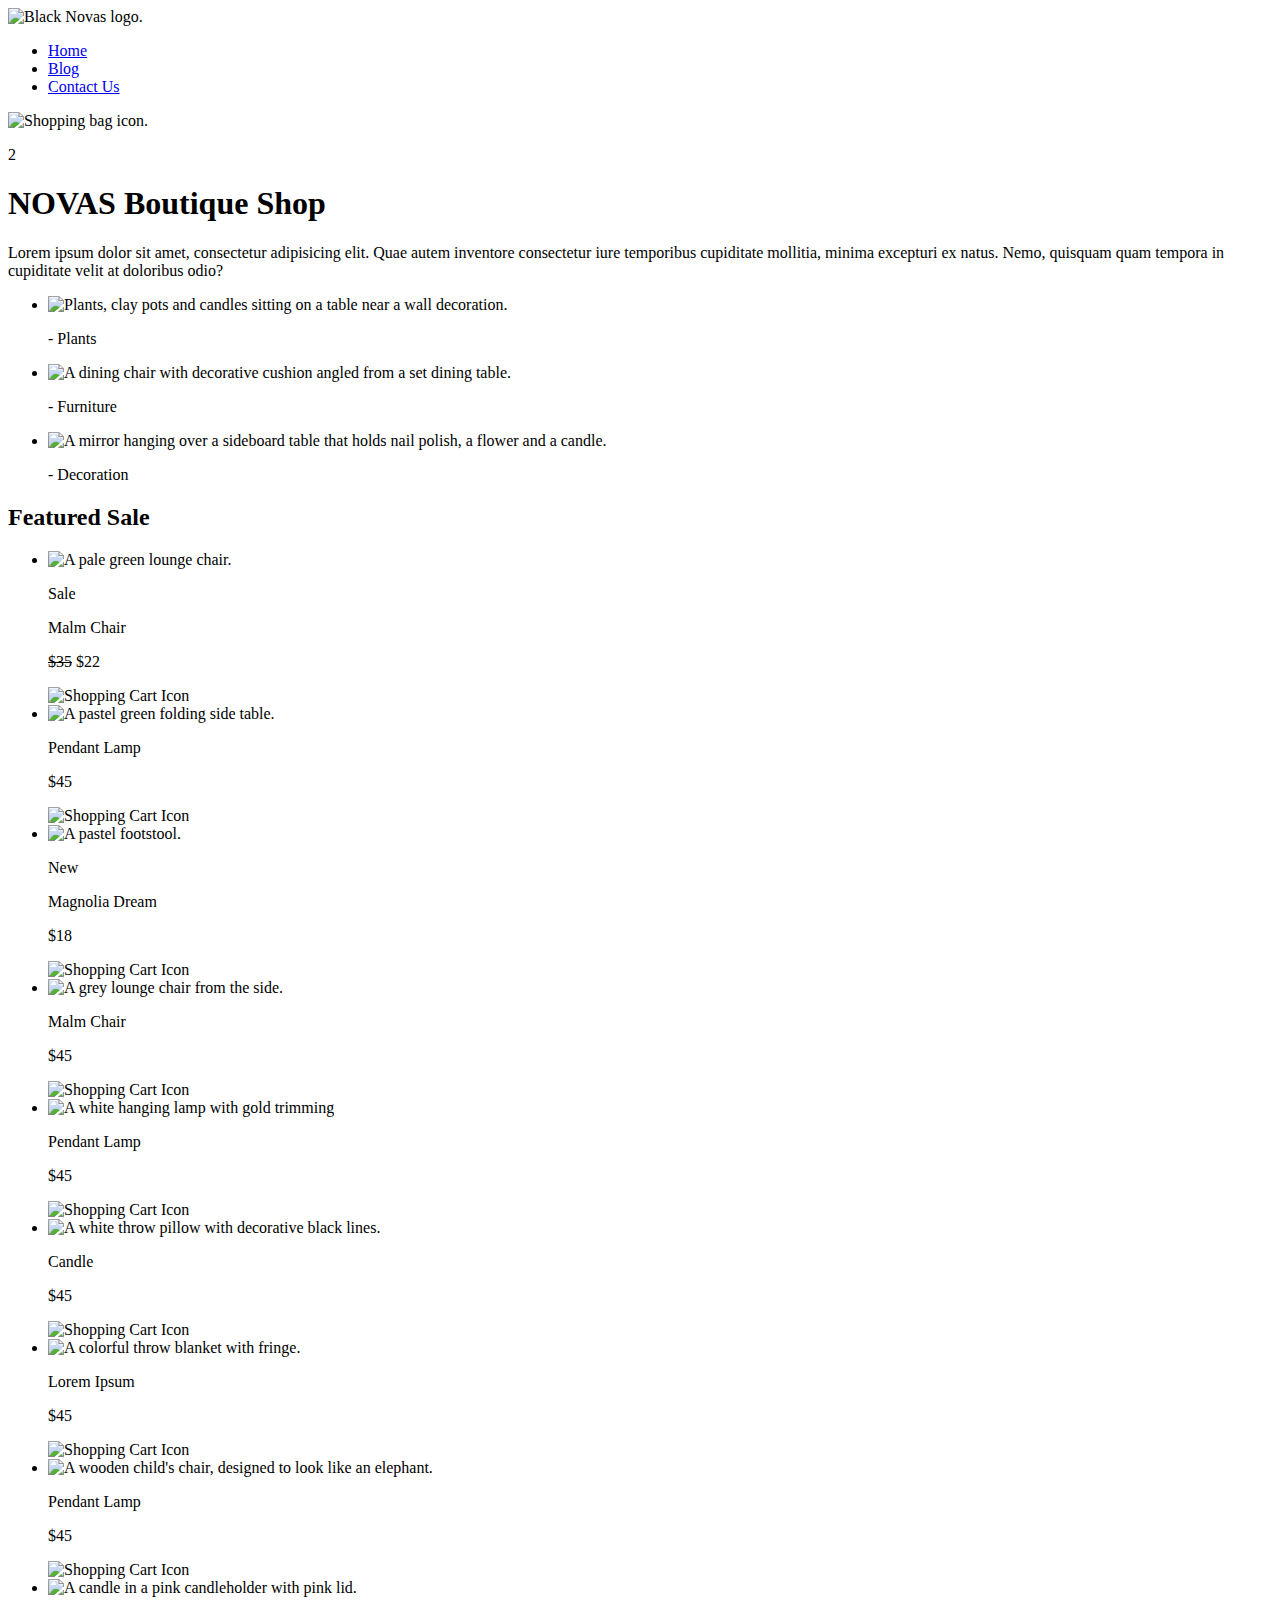
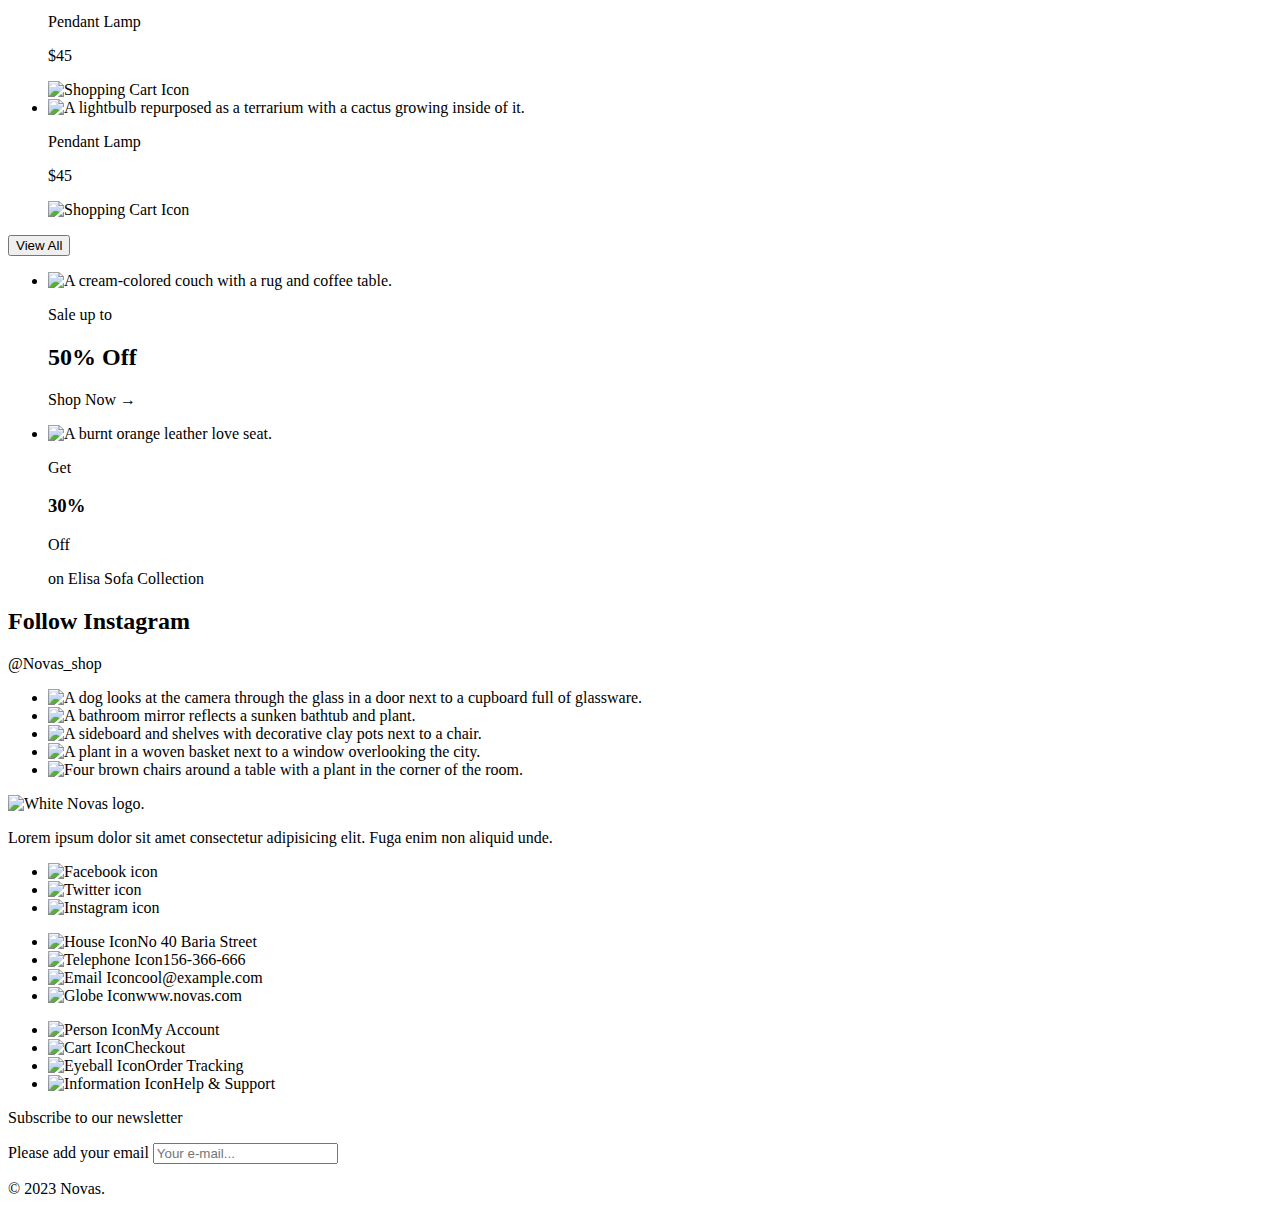
==== index.html @ 5d589e5a "added script.js" ====
<!DOCTYPE html>
<html lang="en">

<head>
    <meta charset="UTF-8">
    <meta http-equiv="X-UA-Compatible" content="IE=edge">
    <meta name="viewport" content="width=device-width, initial-scale=1.0">
    <title>NOVAS Boutique</title>
    <link rel="preconnect" href="https://fonts.googleapis.com">
    <link rel="preconnect" href="https://fonts.gstatic.com" crossorigin>
    <link href="https://fonts.googleapis.com/css2?family=Poppins:wght@400;500;700&display=swap" rel="stylesheet">
    <link rel="stylesheet" href="./styles/style.css">
</head>

<body>
    <nav>
        <div class="nav-logo">
            <img src="./novas-project/assets/logo-black.png" alt="Black Novas logo.">
        </div>
        <ul>
            <li class="partial-underline"><a href="./index.html">Home</a></li>
            <li><a href="./blog.html">Blog</a></li>
            <li><a href="./contact.html">Contact Us</a></li>
        </ul>
        <div class="nav-shopping-bag">
            <img src="./novas-project/assets/icons/shopping-cart-black-icon.png" alt="Shopping bag icon.">
            <p>2</p>
        </div>
    </nav>

    <header>
        <div class="wrapper">
            <div class="text-container">
                <h1>NOVAS Boutique Shop</h1>
                <p>Lorem ipsum dolor sit amet, consectetur adipisicing elit. Quae autem inventore consectetur iure
                    temporibus cupiditate mollitia, minima excepturi ex natus. Nemo, quisquam quam tempora in cupiditate
                    velit at doloribus odio?</p>
            </div>
        </div>
    </header>

    <main>
        <section class="vertical-items">
            <div class="wrapper">
                <ul>
                    <li class="plants"><img src="./novas-project/assets/cat-1.jpg"
                            alt="Plants, clay pots and candles sitting on a table near a wall decoration.">
                        <div class="vertical-items-text">
                            <p>- Plants</p>
                        </div>
                    </li>
                    <li class="furniture"><img src="./novas-project/assets/cat-2.jpg"
                            alt="A dining chair with decorative cushion angled from a set dining table. ">
                        <div class="vertical-items-text">
                            <p>- Furniture</p>
                        </div>
                    </li>
                    <li class="decoration"><img src="./novas-project/assets/cat-3.jpg"
                            alt="A mirror hanging over a sideboard table that holds nail polish, a flower and a candle.">
                        <div class="vertical-items-text">
                            <p>- Decoration</p>
                        </div>
                    </li>
                </ul>
            </div>
        </section>

        <section class="featured-sale">
            <div class="wrapper">
                <h2 class="featured-sale-title partial-underline">Featured Sale</h2>
                <ul>
                    <li>
                        <img src="./novas-project/assets/prod-1.jpg" alt="A pale green lounge chair.">
                        <p class="sale">Sale</p>
                        <div class="sales-description">
                            <div class="product-info-container">
                                <p>Malm Chair</p>
                                <p><s>$35</s> $22</p>
                            </div>
                            <img class="shopping-cart-container"
                                src="./novas-project/assets/icons/shopping-cart-black-icon.png"
                                alt="Shopping Cart Icon">
                        </div>
                    </li>
                    <li>
                        <img src="./novas-project/assets/prod-2.jpg" alt="A pastel green folding side table.">
                        <div class="sales-description">
                            <div class="product-info-container">
                                <p>Pendant Lamp</p>
                                <p>$45</p>
                            </div>
                            <img class="shopping-cart-container"
                                src="./novas-project/assets/icons/shopping-cart-black-icon.png"
                                alt="Shopping Cart Icon">
                        </div>
                    </li>
                    <li>
                        <img src="./novas-project/assets/prod-3.jpg" alt="A pastel footstool.">
                        <p class="new">New</p>
                        <div class="sales-description">
                            <div class="product-info-container">
                                <p>Magnolia Dream</p>
                                <p>$18</p>
                            </div>
                            <img class="shopping-cart-container"
                                src="./novas-project/assets/icons/shopping-cart-black-icon.png"
                                alt="Shopping Cart Icon">
                        </div>
                    </li>
                    <li>
                        <img src="./novas-project/assets/prod-4.jpg" alt="A grey lounge chair from the side.">
                        <div class="sales-description">
                            <div class="product-info-container">
                                <p>Malm Chair</p>
                                <p>$45</p>
                            </div>
                            <img class="shopping-cart-container"
                                src="./novas-project/assets/icons/shopping-cart-black-icon.png"
                                alt="Shopping Cart Icon">
                        </div>
                    </li>

                    <li>
                        <img src="./novas-project/assets/prod-5.jpg" alt="A white hanging lamp with gold trimming">
                        <div class="sales-description">
                            <div class="product-info-container">
                                <p>Pendant Lamp</p>
                                <p>$45</p>
                            </div>
                            <img class="shopping-cart-container"
                                src="./novas-project/assets/icons/shopping-cart-black-icon.png"
                                alt="Shopping Cart Icon">
                        </div>
                    </li>
                    <li>
                        <img src="./novas-project/assets/prod-6.jpg"
                            alt="A white throw pillow with decorative black lines.">
                        <div class="sales-description">
                            <div class="product-info-container">
                                <p>Candle</p>
                                <p>$45</p>
                            </div>
                            <img class="shopping-cart-container"
                                src="./novas-project/assets/icons/shopping-cart-black-icon.png"
                                alt="Shopping Cart Icon">
                        </div>
                    </li>
                    <li>
                        <img src="./novas-project/assets/prod-7.jpg" alt="A colorful throw blanket with fringe.">
                        <div class="sales-description">
                            <div class="product-info-container">
                                <p>Lorem Ipsum</p>
                                <p>$45</p>
                            </div>
                            <img class="shopping-cart-container"
                                src="./novas-project/assets/icons/shopping-cart-black-icon.png"
                                alt="Shopping Cart Icon">
                        </div>
                    </li>
                    <li>
                        <img src="./novas-project/assets/prod-8.jpg"
                            alt="A wooden child's chair, designed to look like an elephant.">
                        <div class="sales-description">
                            <div class="product-info-container">
                                <p>Pendant Lamp</p>
                                <p>$45</p>
                            </div>
                            <img class="shopping-cart-container"
                                src="./novas-project/assets/icons/shopping-cart-black-icon.png"
                                alt="Shopping Cart Icon">
                        </div>
                    </li>
                    <li>
                        <img src="./novas-project/assets/prod-9.jpg"
                            alt="A candle in a pink candleholder with pink lid.">
                        <div class="sales-description">
                            <div class="product-info-container">
                                <p>Pendant Lamp</p>
                                <p>$45</p>
                            </div>
                            <img class="shopping-cart-container"
                                src="./novas-project/assets/icons/shopping-cart-black-icon.png"
                                alt="Shopping Cart Icon">
                        </div>
                    </li>
                    <li>
                        <img src="./novas-project/assets/prod-10.jpg"
                            alt="A lightbulb repurposed as a terrarium with a cactus growing inside of it.">
                        <div class="sales-description">
                            <div class="product-info-container">
                                <p>Pendant Lamp</p>
                                <p>$45</p>
                            </div>
                            <img class="shopping-cart-container"
                                src="./novas-project/assets/icons/shopping-cart-black-icon.png"
                                alt="Shopping Cart Icon">
                        </div>
                    </li>
                </ul>
            </div>
        </section>

        <span>
            <button>View All</button>
        </span>

        <section class="couches">
            <div class="wrapper">
                <ul>
                    <li><img src="./novas-project/assets/vert1.jpg"
                            alt="A cream-colored couch with a rug and coffee table.">
                        <p class="sale-up-to">Sale up to</p>
                        <h2 class="fifty-percent-off">50% Off</h2>
                        <p class="shop-now">Shop Now →</p>
                    </li>
                    <li><img src="./novas-project/assets/vert2.jpg" alt="A burnt orange leather love seat.">
                        <div class="leather-loveseat">
                            <p class="get">Get</p>
                            <h3 class="thirty-percent">30%</h3>
                            <p class="off">Off</p>
                            <p class="on-elisa">on Elisa Sofa Collection</p>
                        </div>
                    </li>
                </ul>
            </div>
        </section>

        <section class="instagram">
            <div class="wrapper">
                <h2 class="index-h2">Follow Instagram</h2>
                <p class="index-p">@Novas_shop</p>
                <ul>
                    <li><img src="./novas-project/assets/ig4.jpg"
                            alt="A dog looks at the camera through the glass in a door next to a cupboard full of glassware.">
                    </li>
                    <li><img src="./novas-project/assets/ig1.jpg"
                            alt="A bathroom mirror reflects a sunken bathtub and plant."></li>
                    <li><img src="./novas-project/assets/ig2.jpg"
                            alt="A sideboard and shelves with decorative clay pots next to a chair."></li>
                    <li><img src="./novas-project/assets/ig3.jpg"
                            alt="A plant in a woven basket next to a window overlooking the city."></li>
                    <li><img src="./novas-project/assets/ig5.jpg"
                            alt="Four brown chairs around a table with a plant in the corner of the room."></li>
                </ul>
            </div>
        </section>
    </main>

    <footer>
        <section class="slogan">
            <div class="logo">
                <img src="./novas-project/assets/logo-white.png" alt="White Novas logo.">
            </div>
            <p class="text-container">Lorem ipsum dolor sit amet consectetur adipisicing elit. Fuga enim non aliquid
                unde.
            </p>
            <ul>
                <li><img src="./novas-project/assets/icons/facebook.svg" alt="Facebook icon"></li>
                <li><img src="./novas-project/assets/icons/twitter.svg" alt="Twitter icon"></li>
                <li><img src="./novas-project/assets/icons/instagram.svg" alt="Instagram icon"></li>
            </ul>

        </section>

        <section class="contact-info">
            <ul>
                <li><img src="./novas-project/assets/icons/address.svg" alt="House Icon">No 40 Baria Street</li>
                <li><img src="./novas-project/assets/icons/telephone.svg" alt="Telephone Icon">156-366-666</li>
                <li><img src="./novas-project/assets/icons/email.svg" alt="Email Icon">cool@example.com</li>
                <li><img src="./novas-project/assets/icons/globe.svg" alt="Globe Icon">www.novas.com</li>
            </ul>
        </section>

        <section class="profile">
            <ul>
                <li><img src="./novas-project/assets/icons/user.svg" alt="Person Icon">My Account</li>
                <li><img src="./novas-project/assets/icons/checkout.svg" alt="Cart Icon">Checkout</li>
                <li><img src="./novas-project/assets/icons/tracking.svg" alt="Eyeball Icon">Order Tracking</li>
                <li><img src="./novas-project/assets/icons/support.svg" alt="Information Icon">Help & Support</li>
            </ul>

        </section>
        <section class="newsletter">
            <p>Subscribe to our newsletter</p>
            <form action="#" name="email-submission">

                <label for="email" class="sr-only">Please add your email</label>
                <input type="email" placeholder="Your e-mail..." id="email">

            </form>
            <p>&copy; 2023 Novas.</p>
        </section>
    </footer>
    <script src="script.js"></script>
</body>

</html>
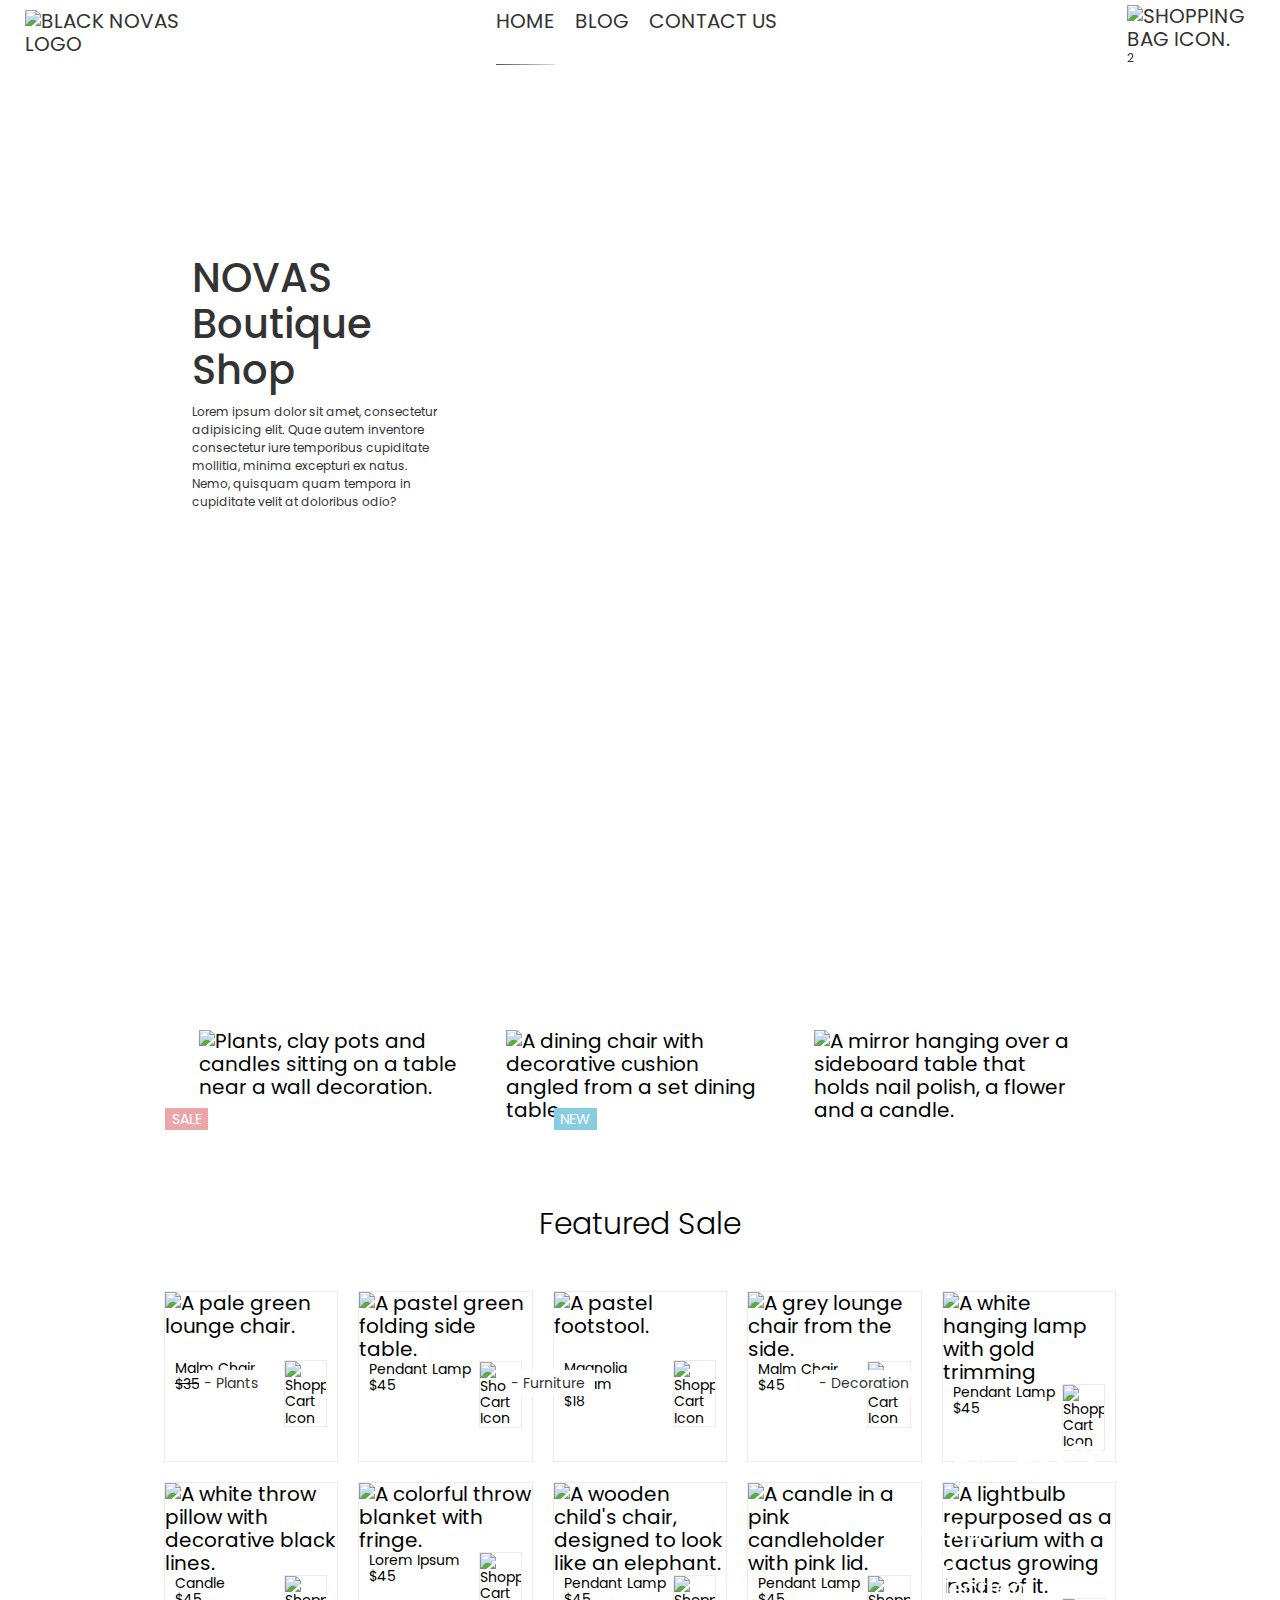
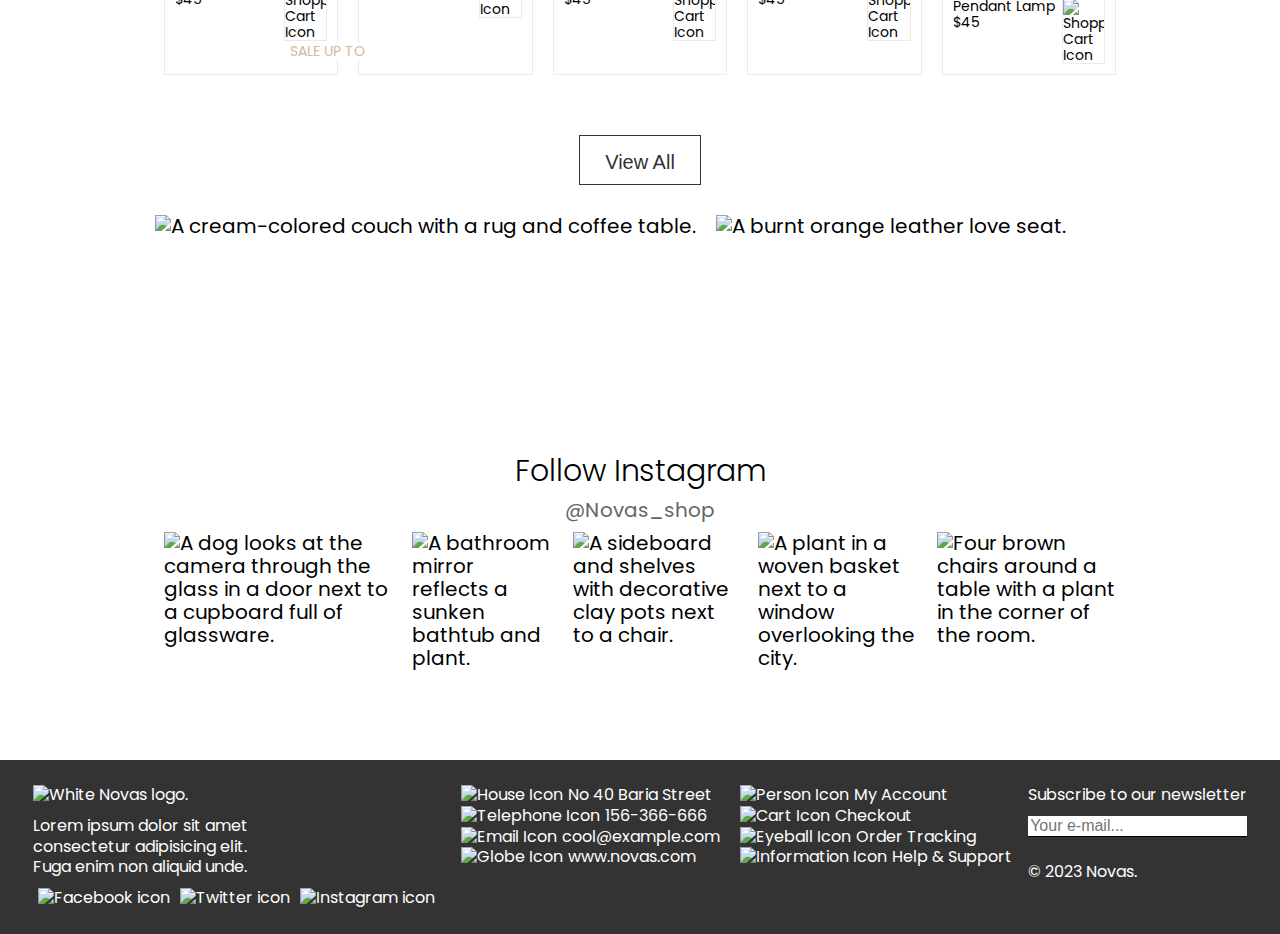
==== commit 59085ccd: "Trying to fix hamburger menu media query & add JS functionality" ====
--- a/index.html
+++ b/index.html
@@ -15,16 +15,24 @@
 <body>
     <nav>
         <div class="nav-logo">
-            <img src="./novas-project/assets/logo-black.png" alt="Black Novas logo.">
+            <img src="./novas-project/assets/logo-black.png" alt="Black Novas logo">
         </div>
+
+        <input type="checkbox" class="hamburger" id="hamburger">
+        <label for="hamburger" class="hamburger-label">
+            <img src="./novas-project/assets/icons/icons8-menu-rounded-32.png" alt="Hamburger Menu Image">
+        </label>
+
         <ul>
             <li class="partial-underline"><a href="./index.html">Home</a></li>
             <li><a href="./blog.html">Blog</a></li>
             <li><a href="./contact.html">Contact Us</a></li>
         </ul>
         <div class="nav-shopping-bag">
-            <img src="./novas-project/assets/icons/shopping-cart-black-icon.png" alt="Shopping bag icon.">
-            <p>2</p>
+            <div class="wrapper">
+                <img src="./novas-project/assets/icons/shopping-cart-black-icon.png" alt="Shopping bag icon.">
+                <p>2</p>
+            </div>
         </div>
     </nav>
 
--- a/styles/style.css
+++ b/styles/style.css
@@ -0,0 +1,824 @@
+html {
+  line-height: 1.15;
+  -ms-text-size-adjust: 100%;
+  -webkit-text-size-adjust: 100%;
+}
+
+body {
+  margin: 0;
+}
+
+article, aside, footer, header, nav, section {
+  display: block;
+}
+
+h1 {
+  font-size: 2em;
+  margin: 0.67em 0;
+}
+
+figcaption, figure, main {
+  display: block;
+}
+
+figure {
+  margin: 1em 40px;
+}
+
+hr {
+  -webkit-box-sizing: content-box;
+          box-sizing: content-box;
+  height: 0;
+  overflow: visible;
+}
+
+pre {
+  font-family: monospace, monospace;
+  font-size: 1em;
+}
+
+a {
+  background-color: transparent;
+  -webkit-text-decoration-skip: objects;
+}
+
+abbr[title] {
+  border-bottom: none;
+  text-decoration: underline;
+  -webkit-text-decoration: underline dotted;
+          text-decoration: underline dotted;
+}
+
+b, strong {
+  font-weight: inherit;
+}
+
+b, strong {
+  font-weight: bolder;
+}
+
+code, kbd, samp {
+  font-family: monospace, monospace;
+  font-size: 1em;
+}
+
+dfn {
+  font-style: italic;
+}
+
+mark {
+  background-color: #ff0;
+  color: #000;
+}
+
+small {
+  font-size: 80%;
+}
+
+sub, sup {
+  font-size: 75%;
+  line-height: 0;
+  position: relative;
+  vertical-align: baseline;
+}
+
+sub {
+  bottom: -0.25em;
+}
+
+sup {
+  top: -0.5em;
+}
+
+audio, video {
+  display: inline-block;
+}
+
+audio:not([controls]) {
+  display: none;
+  height: 0;
+}
+
+img {
+  border-style: none;
+}
+
+svg:not(:root) {
+  overflow: hidden;
+}
+
+button, input, optgroup, select, textarea {
+  font-family: sans-serif;
+  font-size: 100%;
+  line-height: 1.15;
+  margin: 0;
+}
+
+button, input {
+  overflow: visible;
+}
+
+button, select {
+  text-transform: none;
+}
+
+button, html [type=button], [type=reset], [type=submit] {
+  -webkit-appearance: button;
+}
+
+button::-moz-focus-inner, [type=button]::-moz-focus-inner, [type=reset]::-moz-focus-inner, [type=submit]::-moz-focus-inner {
+  border-style: none;
+  padding: 0;
+}
+
+button:-moz-focusring, [type=button]:-moz-focusring, [type=reset]:-moz-focusring, [type=submit]:-moz-focusring {
+  outline: 1px dotted ButtonText;
+}
+
+fieldset {
+  padding: 0.35em 0.75em 0.625em;
+}
+
+legend {
+  -webkit-box-sizing: border-box;
+          box-sizing: border-box;
+  color: inherit;
+  display: table;
+  max-width: 100%;
+  padding: 0;
+  white-space: normal;
+}
+
+progress {
+  display: inline-block;
+  vertical-align: baseline;
+}
+
+textarea {
+  overflow: auto;
+}
+
+[type=checkbox], [type=radio] {
+  -webkit-box-sizing: border-box;
+          box-sizing: border-box;
+  padding: 0;
+}
+
+[type=number]::-webkit-inner-spin-button, [type=number]::-webkit-outer-spin-button {
+  height: auto;
+}
+
+[type=search] {
+  -webkit-appearance: textfield;
+  outline-offset: -2px;
+}
+
+[type=search]::-webkit-search-cancel-button, [type=search]::-webkit-search-decoration {
+  -webkit-appearance: none;
+}
+
+::-webkit-file-upload-button {
+  -webkit-appearance: button;
+  font: inherit;
+}
+
+details, menu {
+  display: block;
+}
+
+summary {
+  display: list-item;
+}
+
+canvas {
+  display: inline-block;
+}
+
+template {
+  display: none;
+}
+
+[hidden] {
+  display: none;
+}
+
+html {
+  -webkit-box-sizing: border-box;
+          box-sizing: border-box;
+}
+
+*, *:before, *:after {
+  -webkit-box-sizing: inherit;
+          box-sizing: inherit;
+}
+
+.sr-only {
+  position: absolute;
+  width: 1px;
+  height: 1px;
+  margin: -1px;
+  border: 0;
+  padding: 0;
+  white-space: nowrap;
+  -webkit-clip-path: inset(100%);
+          clip-path: inset(100%);
+  clip: rect(0 0 0 0);
+  overflow: hidden;
+}
+
+/*stripping the default styles*/
+h1, h2, h3, h4, h5, h6, p, ul, a {
+  margin: 0;
+  padding: 0;
+}
+
+ul {
+  list-style: none;
+}
+
+.wrapper {
+  max-width: 1200px;
+  width: 90%;
+  margin: 0 auto;
+}
+
+.contact-wrapper {
+  max-width: 1200px;
+  width: 50%;
+  margin: 0 auto;
+}
+
+/*for responsive design, making sure image is never larger than parent element*/
+img {
+  max-width: 100%;
+  height: auto;
+}
+
+/* From Style Guide:
+
+Heading Text = Poppins Medium 500
+
+Body Text = Poppins Regular 400
+
+50% Off = Poppins Bold 700
+*/
+html {
+  font-family: "Poppins", sans-serif;
+  font-size: 125%;
+}
+
+nav,
+main {
+  background: #fff;
+}
+
+footer {
+  background: #333;
+}
+
+/* Contact Page Styles*/
+.contact-header {
+  background: url(../novas-project/assets/contact-us.jpg);
+  height: 35vh;
+  background-repeat: no-repeat;
+  background-size: 100%;
+  max-width: 100%;
+}
+
+.header-text-container {
+  height: 200px;
+  display: -webkit-box;
+  display: -ms-flexbox;
+  display: flex;
+  -webkit-box-pack: left;
+      -ms-flex-pack: left;
+          justify-content: left;
+  -webkit-box-align: center;
+      -ms-flex-align: center;
+          align-items: center;
+}
+
+/* Contact Page Form*/
+.contact-submission {
+  display: -webkit-box;
+  display: -ms-flexbox;
+  display: flex;
+  -webkit-box-orient: vertical;
+  -webkit-box-direction: normal;
+      -ms-flex-direction: column;
+          flex-direction: column;
+  text-align: left;
+  max-width: 500px;
+  margin: 100px 0 100px 0;
+}
+.contact-submission input {
+  border: none;
+  border-bottom: 1px solid #333;
+  margin-top: 10px;
+  display: block;
+  width: 100%;
+}
+.contact-submission fieldset {
+  border: none;
+  padding: 0;
+}
+.contact-submission textarea {
+  border: none;
+  border-bottom: 1px solid #333;
+  margin-top: 10px;
+  width: 500px;
+}
+.contact-submission button {
+  border: 1px solid #333;
+  width: 100px;
+  margin-top: 30px;
+  padding: 10px 20px 10px 20px;
+  color: #333;
+}
+
+/*HEADER STYLES*/
+header {
+  background: url(../novas-project/assets/home.jpg);
+  height: 100vh;
+  background-repeat: no-repeat;
+  background-size: cover;
+  position: relative;
+}
+header .text-container {
+  display: -webkit-box;
+  display: -ms-flexbox;
+  display: flex;
+  -webkit-box-orient: vertical;
+  -webkit-box-direction: normal;
+      -ms-flex-direction: column;
+          flex-direction: column;
+  -webkit-box-pack: left;
+      -ms-flex-pack: left;
+          justify-content: left;
+  height: 250px;
+  width: 250px;
+  position: absolute;
+  top: 20%;
+  left: 15%;
+  color: #333;
+}
+header p {
+  margin-top: 10px;
+}
+
+nav {
+  text-transform: uppercase;
+  display: -webkit-box;
+  display: -ms-flexbox;
+  display: flex;
+  margin: 0px;
+  -webkit-box-pack: justify;
+      -ms-flex-pack: justify;
+          justify-content: space-between;
+  color: #333;
+}
+nav .partial-underline {
+  border-bottom: 1px solid #333;
+  border-image-source: linear-gradient(to right, #333, white);
+  border-image-slice: 10;
+}
+nav .nav-logo {
+  margin: 10px 0 10px 25px;
+}
+nav .nav-shopping-bag {
+  height: 100%;
+  margin: 5px 0 10px 25px;
+  display: -webkit-box;
+  display: -ms-flexbox;
+  display: flex;
+}
+nav .nav-shopping-bag p {
+  font-size: 12px;
+  color: #333;
+}
+nav .hamburger,
+nav .hamburger-label {
+  display: none;
+}
+
+nav ul {
+  display: -webkit-box;
+  display: -ms-flexbox;
+  display: flex;
+  -webkit-box-pack: center;
+      -ms-flex-pack: center;
+          justify-content: center;
+  width: 100%;
+  margin: 10px 0 10px 0;
+}
+nav ul li {
+  margin: 0 10px;
+  /*display: flex;
+  justify-content: space-between;*/
+}
+nav ul a {
+  text-decoration: none;
+  color: #333;
+  /*hover:
+  focus: FIGURE OUT how to properly use these**/
+}
+
+h1 {
+  text-align: left;
+  font-weight: 500;
+  width: 100%;
+}
+
+header h2 {
+  text-align: center;
+  font-weight: 400;
+}
+
+header p {
+  text-align: left;
+  font-size: 12px;
+  line-height: 1.5;
+}
+
+.featured-sale-title {
+  text-align: center;
+  font-weight: 300;
+  margin: 25px 0 40px 0;
+}
+.featured-sale-title h2 {
+  border-bottom: 2px solid #333; /*why no work?*/
+}
+
+.index-h2 {
+  text-align: center;
+  font-weight: 300;
+  margin: 10px;
+}
+
+.index-p {
+  text-align: center;
+  color: #666;
+}
+
+.vertical-items {
+  display: -webkit-box;
+  display: -ms-flexbox;
+  display: flex;
+  -ms-flex-wrap: wrap;
+      flex-wrap: wrap;
+  margin-left: 10%;
+  margin-right: 10%;
+  margin-top: 25px;
+  margin-bottom: 0;
+  position: relative;
+}
+.vertical-items .vertical-items-text {
+  background-color: white;
+  color: #333;
+  position: absolute;
+  top: 370px;
+  padding: 5px 10px 5px 5px;
+  font-size: 14px;
+}
+.vertical-items ul {
+  display: -webkit-box;
+  display: -ms-flexbox;
+  display: flex;
+  max-width: 100%;
+}
+.vertical-items ul li {
+  margin: 10px;
+  width: 33.3333333333%;
+  padding: 20px 10px 0;
+}
+
+.featured-sale {
+  display: -webkit-box;
+  display: -ms-flexbox;
+  display: flex;
+  -webkit-box-pack: center;
+      -ms-flex-pack: center;
+          justify-content: center;
+  margin: 50px 100px;
+}
+.featured-sale ul {
+  display: -webkit-box;
+  display: -ms-flexbox;
+  display: flex;
+  -ms-flex-wrap: wrap;
+      flex-wrap: wrap;
+}
+.featured-sale ul li {
+  width: calc(20% - 1rem);
+  margin: 0.5rem;
+  border: 1px solid rgb(240, 233, 233);
+}
+
+.sale,
+.new {
+  text-transform: uppercase;
+  color: white;
+  font-size: 14px;
+  position: relative;
+  top: -230px;
+  width: 25%;
+  text-align: center;
+  padding: 3px 0 3px 0;
+}
+
+.sale {
+  background: #eba6aa;
+}
+
+.new {
+  background: #88cce2;
+}
+
+.sales-description {
+  display: -webkit-box;
+  display: -ms-flexbox;
+  display: flex;
+  font-size: 14px;
+  -webkit-box-pack: justify;
+      -ms-flex-pack: justify;
+          justify-content: space-between;
+}
+
+.product-info-container {
+  margin-left: 10px;
+}
+
+.shopping-cart-container {
+  width: 25%;
+  height: 25%;
+  border: 1px solid rgb(240, 233, 233);
+  margin: 0 10px 10px 0;
+}
+
+span {
+  display: -webkit-box;
+  display: -ms-flexbox;
+  display: flex;
+  -webkit-box-pack: center;
+      -ms-flex-pack: center;
+          justify-content: center;
+}
+
+button {
+  background: white;
+  color: #333;
+  border: 1px solid #333;
+  padding: 15px 25px 10px 25px;
+  text-align: center;
+}
+
+.couches {
+  display: -webkit-box;
+  display: -ms-flexbox;
+  display: flex;
+  -webkit-box-pack: center;
+      -ms-flex-pack: center;
+          justify-content: center;
+  margin: 20px 90px;
+}
+.couches ul {
+  display: -webkit-box;
+  display: -ms-flexbox;
+  display: flex;
+}
+.couches ul li {
+  height: 100%;
+  margin: 10px;
+}
+
+.sale-up-to {
+  position: relative;
+  top: -195px;
+  left: 125px;
+  text-transform: uppercase;
+  background: white;
+  color: #d7b89c;
+  width: 100px;
+  padding: 0 10px 0 10px;
+  font-size: 14px;
+}
+
+.fifty-percent-off {
+  position: relative;
+  top: -195px;
+  left: 70px;
+  text-transform: uppercase;
+  color: white;
+  margin-top: 10px;
+  font-size: 50px;
+}
+
+.shop-now {
+  position: relative;
+  top: -195px;
+  left: 125px;
+  color: white;
+  margin-top: 50px;
+}
+
+.leather-loveseat {
+  position: relative;
+  border: 10px solid white;
+  background-color: palevioletred;
+  width: 100%;
+  display: block;
+  clear: right;
+  border-radius: 5px;
+}
+.leather-loveseat .get {
+  position: absolute;
+  color: white;
+  font-size: 25px;
+  left: 220px;
+  top: -400px;
+}
+.leather-loveseat .thirty-percent {
+  position: absolute;
+  color: white;
+  font-size: 50px;
+  left: 280px;
+  top: -415px;
+}
+.leather-loveseat .off {
+  position: absolute;
+  color: white;
+  font-size: 25px;
+  left: 400px;
+  top: -400px;
+}
+.leather-loveseat .on-elisa {
+  position: absolute;
+  color: white;
+  font-size: 25px;
+  left: 175px;
+  top: -330px;
+}
+
+.text-border {
+  border: 2px white;
+  height: 100px;
+  width: 125px;
+}
+
+.instagram {
+  display: -webkit-box;
+  display: -ms-flexbox;
+  display: flex;
+  margin: 40px 100px 80px;
+}
+.instagram ul {
+  display: -webkit-box;
+  display: -ms-flexbox;
+  display: flex;
+}
+.instagram ul li {
+  margin: 10px;
+}
+
+/* Footer Styles*/
+footer {
+  display: -webkit-box;
+  display: -ms-flexbox;
+  display: flex;
+  color: white;
+  font-size: 16px;
+  background: #333;
+  -ms-flex-pack: distribute;
+      justify-content: space-around;
+  padding: 25px;
+  line-height: 1.3;
+}
+footer .text-container {
+  -webkit-box-pack: left;
+      -ms-flex-pack: left;
+          justify-content: left;
+  width: 250px;
+  margin: 10px 0 10px 0;
+  /*width: calc(25%);*/
+}
+footer img {
+  height: 20px;
+  width: 20px;
+  margin: 0 5px 0 5px;
+}
+footer .slogan ul {
+  display: -webkit-box;
+  display: -ms-flexbox;
+  display: flex;
+  -webkit-box-pack: start;
+      -ms-flex-pack: start;
+          justify-content: flex-start;
+}
+footer .logo img {
+  width: calc(25% + 50px);
+  height: 100%;
+  margin: 0;
+}
+
+input {
+  border: none;
+  border-bottom: 1px solid black;
+  margin: 10px 0 25px 0;
+  display: block;
+  width: 100%;
+  -webkit-appearance: none;
+     -moz-appearance: none;
+          appearance: none;
+  pointer-events: none;
+}
+
+/*.email-submission {
+    fieldset {
+        border: none;
+        padding: 0;
+    }
+
+    input {
+        border: none;
+        border-bottom: 1px solid black;
+        margin-top: 10px;
+        display: block;
+        width: 100%;
+    }
+}*/
+/*.newsletter {
+    input {
+        border: none;
+        border-bottom: 1px solid black;
+        margin-top: 10px;
+        display: block;
+        width: 100%;
+    }
+
+    fieldset {
+        border: none;
+        padding: 0;
+    }
+}*/
+/* Media Queries*/
+@media (max-width: 600px) {
+  nav ul {
+    display: none;
+  }
+  nav .nav-shopping-bag {
+    display: none;
+  }
+  nav .hamburger-label {
+    display: block;
+  }
+  nav .hamburger:checked ~ ul {
+    display: block;
+  }
+}
+/*input[type="checkbox"] {
+        display: block;
+    }
+
+
+/*input[type="checkbox"] {
+    /*appearance: none;*/
+/*width: 60px;
+height: 60px;
+min-width: 60px;
+min-height: 60px;
+cursor: pointer;
+/*background: url(/novas-project/assets/icons/icons8-menu-rounded-32.png) center / cover no-repeat*/
+@media (max-width: 600px) {
+  .vertical-items ul,
+  .featured-sale ul,
+  .couches ul,
+  .instagram ul {
+    -webkit-box-orient: vertical;
+    -webkit-box-direction: normal;
+        -ms-flex-direction: column;
+            flex-direction: column;
+    -webkit-box-align: center;
+        -ms-flex-align: center;
+            align-items: center;
+  }
+  .vertical-items ul li,
+  .featured-sale ul li,
+  .couches ul li,
+  .instagram ul li {
+    width: 100%;
+  }
+}
+/*@media (max-width: 600px) {
+  input[type="checkbox"] {
+    display: block;
+  }
+  .vertical-items ul {
+    flex-direction: column;
+    align-items: center;
+    li {
+      width: 100%;
+      height: 100%;
+      border: 1px solid black;
+    }
+  }
+}*/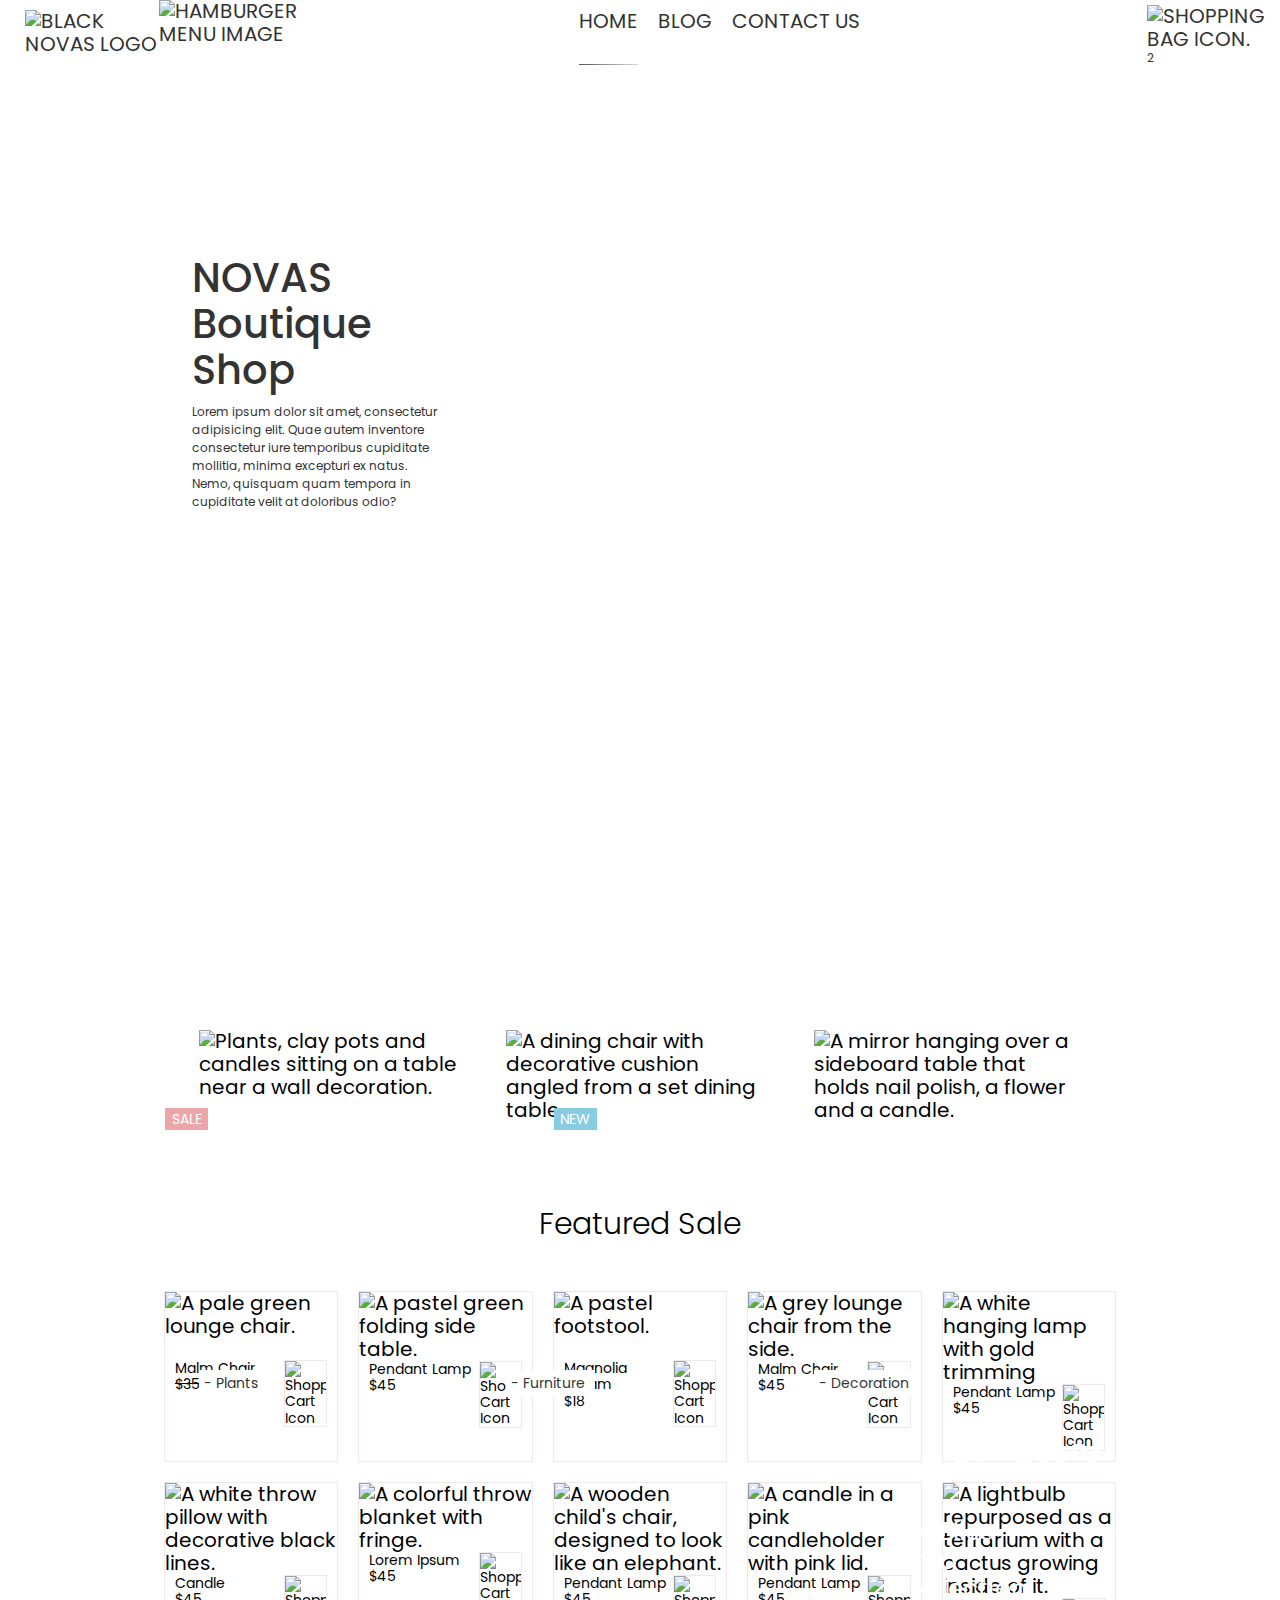
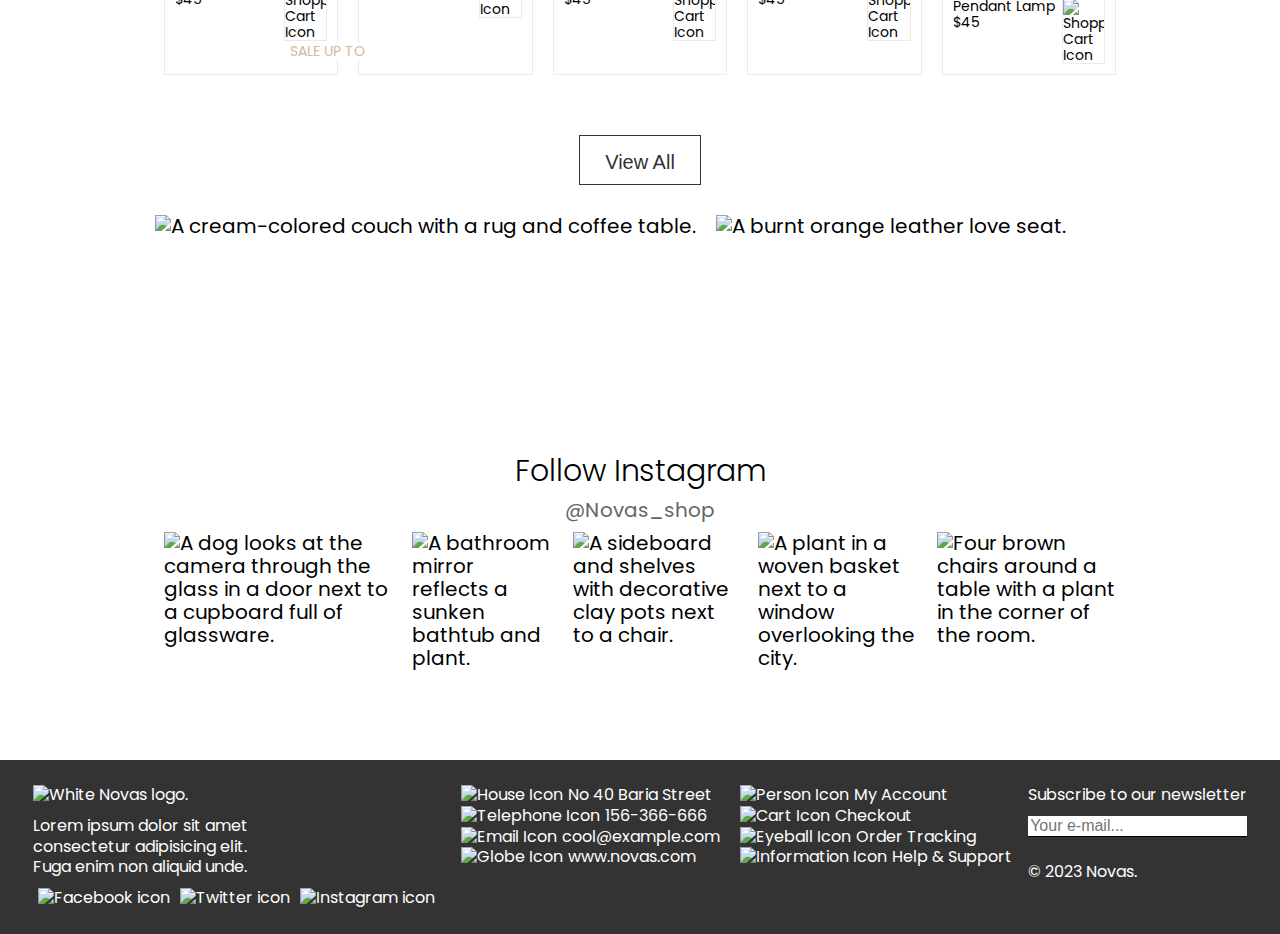
==== commit fd6b3ac3: "working on JS for hamburger menu functionality for mobile" ====
--- a/index.html
+++ b/index.html
@@ -18,12 +18,20 @@
             <img src="./novas-project/assets/logo-black.png" alt="Black Novas logo">
         </div>
 
-        <input type="checkbox" class="hamburger" id="hamburger">
-        <label for="hamburger" class="hamburger-label">
+         <!-- Hambuger menu for mobile -->
+        <!-- SOURCE: https://dev.to/ljcdev/easy-hamburger-menu-with-js-2do0 -->
+        <div class="hamburgerMenu">
+            <i class="fa-solid fa-bars"></i>
+            <i class="fa-solid fa-xmark"></i>
             <img src="./novas-project/assets/icons/icons8-menu-rounded-32.png" alt="Hamburger Menu Image">
-        </label>
-
-        <ul>
+        </div>
+
+        <!-- <input type="checkbox" class="hamburger" id="hamburger"> -->
+        <!-- <label for="hamburger" class="hamburger-label">
+            <img src="./novas-project/assets/icons/icons8-menu-rounded-32.png" alt="Hamburger Menu Image"> -->
+        <!-- </label> -->
+
+        <ul class="menu">
             <li class="partial-underline"><a href="./index.html">Home</a></li>
             <li><a href="./blog.html">Blog</a></li>
             <li><a href="./contact.html">Contact Us</a></li>
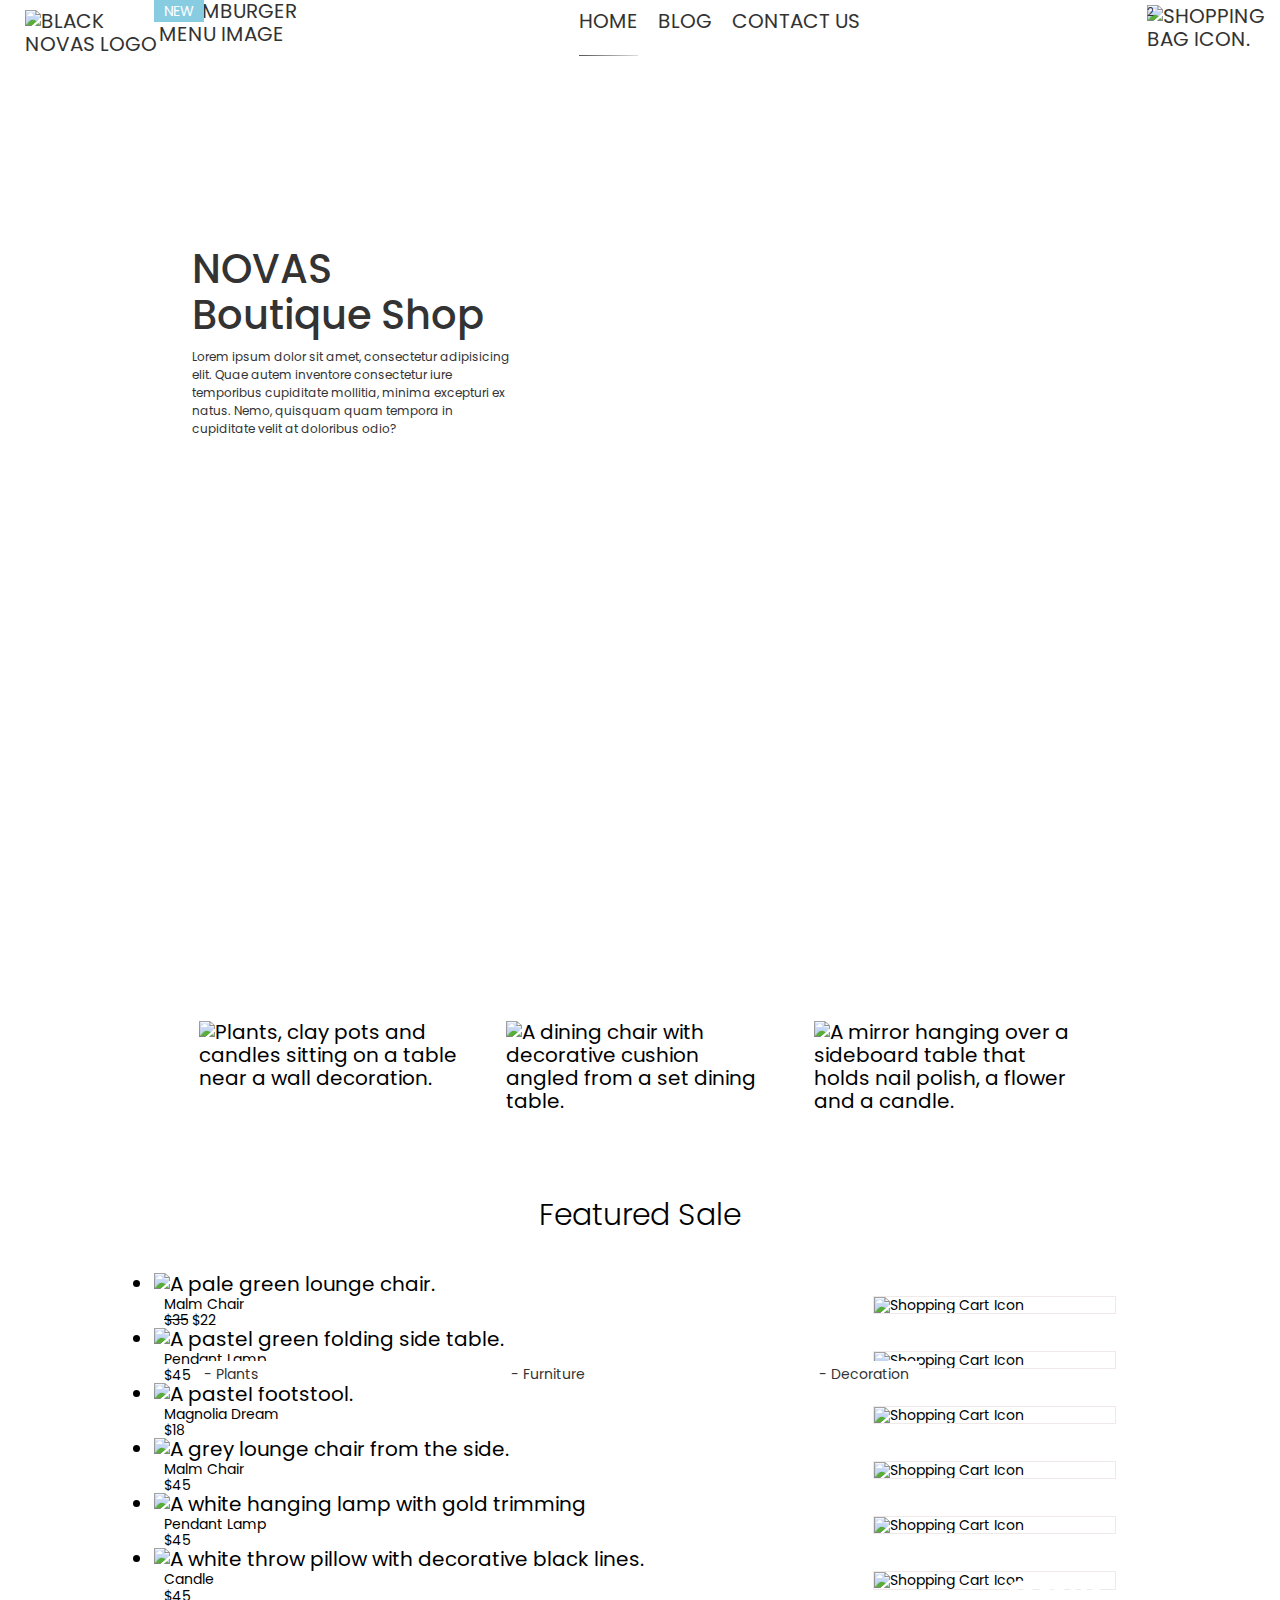
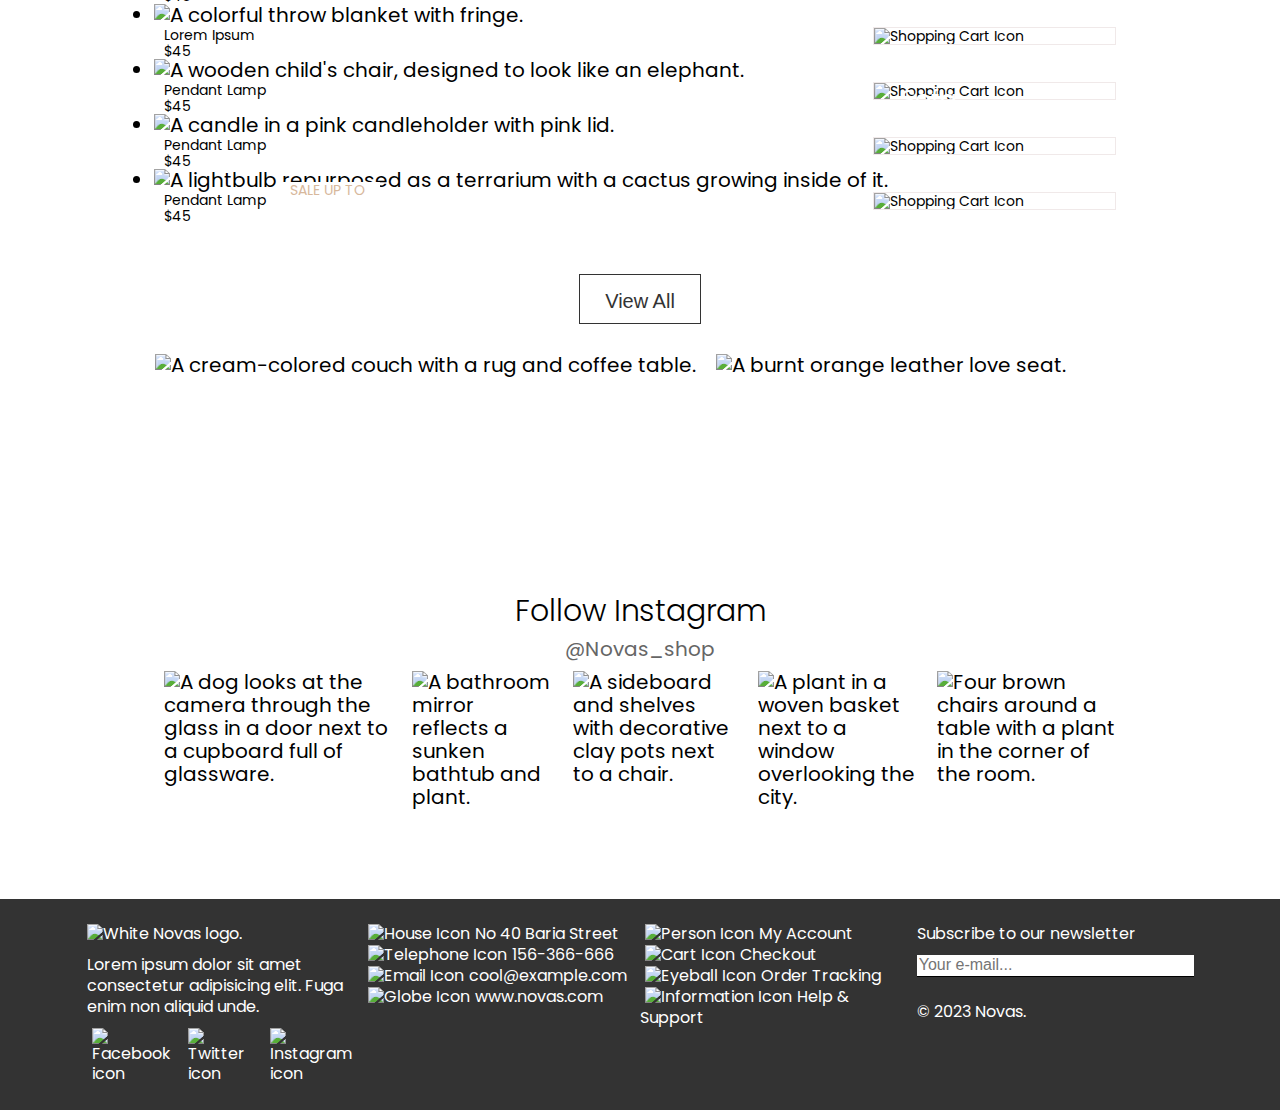
==== commit 48c147d5: "Media query, display and positioning improvemnets" ====
--- a/index.html
+++ b/index.html
@@ -18,7 +18,7 @@
             <img src="./novas-project/assets/logo-black.png" alt="Black Novas logo">
         </div>
 
-         <!-- Hambuger menu for mobile -->
+        <!-- Hambuger menu for mobile -->
         <!-- SOURCE: https://dev.to/ljcdev/easy-hamburger-menu-with-js-2do0 -->
         <div class="hamburgerMenu">
             <i class="fa-solid fa-bars"></i>
@@ -84,7 +84,7 @@
         <section class="featured-sale">
             <div class="wrapper">
                 <h2 class="featured-sale-title partial-underline">Featured Sale</h2>
-                <ul>
+                <ul2>
                     <li>
                         <img src="./novas-project/assets/prod-1.jpg" alt="A pale green lounge chair.">
                         <p class="sale">Sale</p>
@@ -212,7 +212,7 @@
                                 alt="Shopping Cart Icon">
                         </div>
                     </li>
-                </ul>
+                    </ul>
             </div>
         </section>
 
@@ -263,49 +263,51 @@
     </main>
 
     <footer>
-        <section class="slogan">
-            <div class="logo">
-                <img src="./novas-project/assets/logo-white.png" alt="White Novas logo.">
-            </div>
-            <p class="text-container">Lorem ipsum dolor sit amet consectetur adipisicing elit. Fuga enim non aliquid
-                unde.
-            </p>
-            <ul>
-                <li><img src="./novas-project/assets/icons/facebook.svg" alt="Facebook icon"></li>
-                <li><img src="./novas-project/assets/icons/twitter.svg" alt="Twitter icon"></li>
-                <li><img src="./novas-project/assets/icons/instagram.svg" alt="Instagram icon"></li>
-            </ul>
-
-        </section>
-
-        <section class="contact-info">
-            <ul>
-                <li><img src="./novas-project/assets/icons/address.svg" alt="House Icon">No 40 Baria Street</li>
-                <li><img src="./novas-project/assets/icons/telephone.svg" alt="Telephone Icon">156-366-666</li>
-                <li><img src="./novas-project/assets/icons/email.svg" alt="Email Icon">cool@example.com</li>
-                <li><img src="./novas-project/assets/icons/globe.svg" alt="Globe Icon">www.novas.com</li>
-            </ul>
-        </section>
-
-        <section class="profile">
-            <ul>
-                <li><img src="./novas-project/assets/icons/user.svg" alt="Person Icon">My Account</li>
-                <li><img src="./novas-project/assets/icons/checkout.svg" alt="Cart Icon">Checkout</li>
-                <li><img src="./novas-project/assets/icons/tracking.svg" alt="Eyeball Icon">Order Tracking</li>
-                <li><img src="./novas-project/assets/icons/support.svg" alt="Information Icon">Help & Support</li>
-            </ul>
-
-        </section>
-        <section class="newsletter">
-            <p>Subscribe to our newsletter</p>
-            <form action="#" name="email-submission">
-
-                <label for="email" class="sr-only">Please add your email</label>
-                <input type="email" placeholder="Your e-mail..." id="email">
-
-            </form>
-            <p>&copy; 2023 Novas.</p>
-        </section>
+        <div class="wrapper footer-container">
+            <section class="slogan">
+                <div class="logo">
+                    <img src="./novas-project/assets/logo-white.png" alt="White Novas logo.">
+                </div>
+                <p class="text-container">Lorem ipsum dolor sit amet consectetur adipisicing elit. Fuga enim non aliquid
+                    unde.
+                </p>
+                <ul>
+                    <li><img src="./novas-project/assets/icons/facebook.svg" alt="Facebook icon"></li>
+                    <li><img src="./novas-project/assets/icons/twitter.svg" alt="Twitter icon"></li>
+                    <li><img src="./novas-project/assets/icons/instagram.svg" alt="Instagram icon"></li>
+                </ul>
+
+            </section>
+
+            <section class="contact-info">
+                <ul>
+                    <li><img src="./novas-project/assets/icons/address.svg" alt="House Icon">No 40 Baria Street</li>
+                    <li><img src="./novas-project/assets/icons/telephone.svg" alt="Telephone Icon">156-366-666</li>
+                    <li><img src="./novas-project/assets/icons/email.svg" alt="Email Icon">cool@example.com</li>
+                    <li><img src="./novas-project/assets/icons/globe.svg" alt="Globe Icon">www.novas.com</li>
+                </ul>
+            </section>
+
+            <section class="profile">
+                <ul>
+                    <li><img src="./novas-project/assets/icons/user.svg" alt="Person Icon">My Account</li>
+                    <li><img src="./novas-project/assets/icons/checkout.svg" alt="Cart Icon">Checkout</li>
+                    <li><img src="./novas-project/assets/icons/tracking.svg" alt="Eyeball Icon">Order Tracking</li>
+                    <li><img src="./novas-project/assets/icons/support.svg" alt="Information Icon">Help & Support</li>
+                </ul>
+
+            </section>
+            <section class="newsletter">
+                <p>Subscribe to our newsletter</p>
+                <form action="#" name="email-submission">
+
+                    <label for="email" class="sr-only">Please add your email</label>
+                    <input type="email" placeholder="Your e-mail..." id="email">
+
+                </form>
+                <p>&copy; 2023 Novas.</p>
+            </section>
+        </div>
     </footer>
     <script src="script.js"></script>
 </body>
--- a/styles/style.css
+++ b/styles/style.css
@@ -356,7 +356,7 @@
       -ms-flex-pack: left;
           justify-content: left;
   height: 250px;
-  width: 250px;
+  width: 25%;
   position: absolute;
   top: 20%;
   left: 15%;
@@ -391,10 +391,13 @@
   display: -webkit-box;
   display: -ms-flexbox;
   display: flex;
+  position: relative;
 }
 nav .nav-shopping-bag p {
   font-size: 12px;
   color: #333;
+  position: absolute;
+  top: 0px;
 }
 nav .hamburger,
 nav .hamburger-label {
@@ -512,6 +515,7 @@
   width: calc(20% - 1rem);
   margin: 0.5rem;
   border: 1px solid rgb(240, 233, 233);
+  position: relative;
 }
 
 .sale,
@@ -519,9 +523,9 @@
   text-transform: uppercase;
   color: white;
   font-size: 14px;
-  position: relative;
-  top: -230px;
-  width: 25%;
+  position: absolute;
+  top: 0px;
+  width: 50px;
   text-align: center;
   padding: 3px 0 3px 0;
 }
@@ -697,7 +701,6 @@
   -webkit-box-pack: left;
       -ms-flex-pack: left;
           justify-content: left;
-  width: 250px;
   margin: 10px 0 10px 0;
   /*width: calc(25%);*/
 }
@@ -718,6 +721,18 @@
   width: calc(25% + 50px);
   height: 100%;
   margin: 0;
+}
+
+.footer-container {
+  display: -webkit-box;
+  display: -ms-flexbox;
+  display: flex;
+}
+.footer-container .slogan,
+.footer-container .profile,
+.footer-container .newsletter,
+.footer-container .contact-info {
+  width: 25%;
 }
 
 input {
@@ -761,7 +776,24 @@
     }
 }*/
 /* Media Queries*/
-@media (max-width: 600px) {
+@media (max-width: 1125px) {
+  .footer-container {
+    display: -webkit-box;
+    display: -ms-flexbox;
+    display: flex;
+    -ms-flex-wrap: wrap;
+        flex-wrap: wrap;
+  }
+  .footer-container .profile,
+  .footer-container .slogan,
+  .footer-container .contact-info {
+    width: 33.3333333333%;
+  }
+  .footer-container .newsletter {
+    width: 100%;
+  }
+}
+@media (max-width: 690px) {
   nav ul {
     display: none;
   }
@@ -788,7 +820,7 @@
 min-height: 60px;
 cursor: pointer;
 /*background: url(/novas-project/assets/icons/icons8-menu-rounded-32.png) center / cover no-repeat*/
-@media (max-width: 600px) {
+@media (max-width: 690px) {
   .vertical-items ul,
   .featured-sale ul,
   .couches ul,
